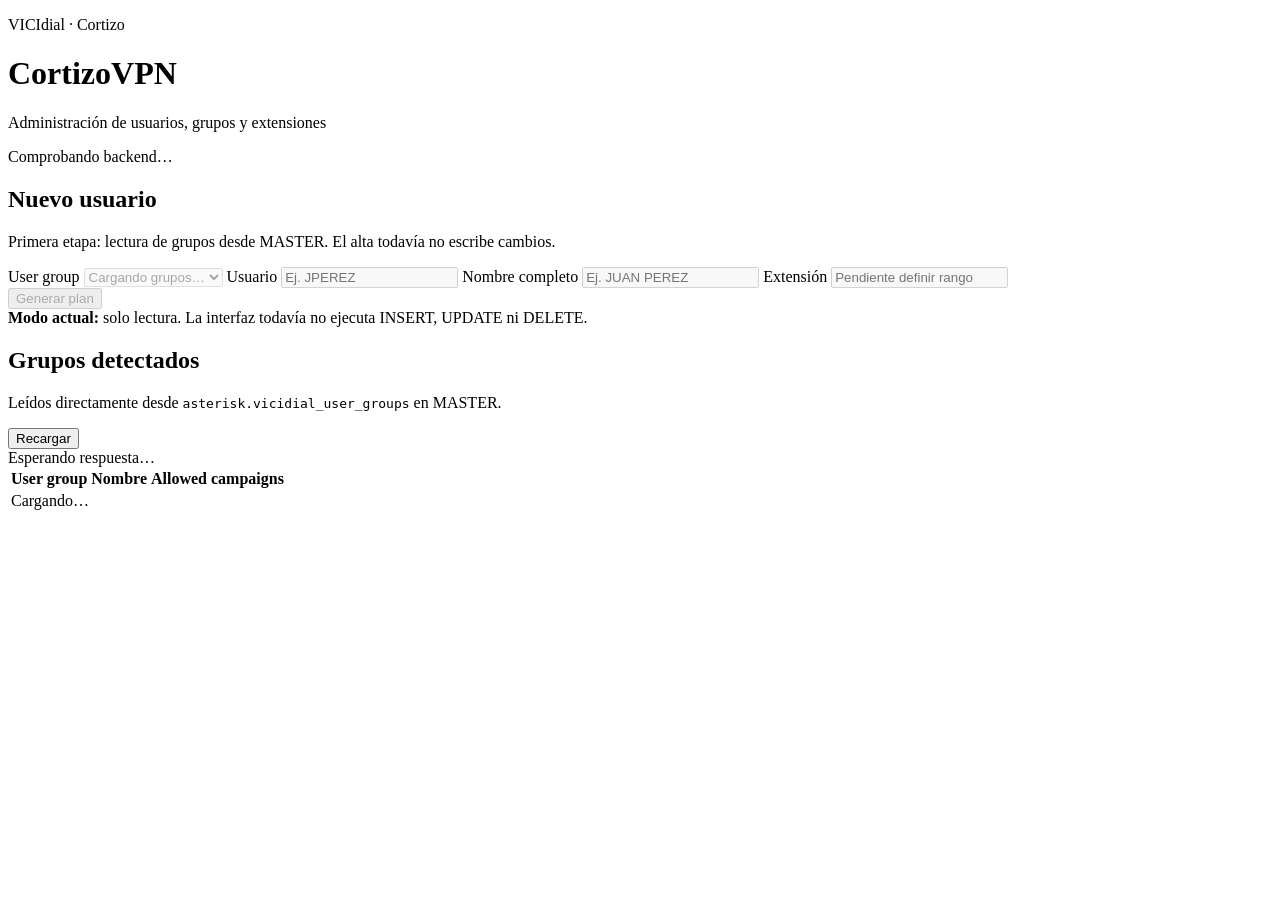
==== templates/index.html @ 68fb621b "feat: add initial CortizoVPN web interface" ====
<!doctype html>
<html lang="es">
<head>
  <meta charset="utf-8">
  <meta name="viewport" content="width=device-width, initial-scale=1">
  <title>CortizoVPN</title>
  <link rel="stylesheet" href="static/app.css">
</head>
<body>
  <div class="shell">
    <header class="topbar">
      <div>
        <p class="eyebrow">VICIdial · Cortizo</p>
        <h1>CortizoVPN</h1>
        <p class="subtitle">Administración de usuarios, grupos y extensiones</p>
      </div>
      <div id="healthBadge" class="badge badge-wait">Comprobando backend…</div>
    </header>

    <main>
      <section class="card">
        <div class="card-head">
          <div>
            <h2>Nuevo usuario</h2>
            <p>Primera etapa: lectura de grupos desde MASTER. El alta todavía no escribe cambios.</p>
          </div>
        </div>

        <div class="grid">
          <label>
            <span>User group</span>
            <select id="userGroup" disabled>
              <option>Cargando grupos…</option>
            </select>
          </label>

          <label>
            <span>Usuario</span>
            <input id="username" type="text" placeholder="Ej. JPEREZ" disabled>
          </label>

          <label class="wide">
            <span>Nombre completo</span>
            <input id="fullName" type="text" placeholder="Ej. JUAN PEREZ" disabled>
          </label>

          <label>
            <span>Extensión</span>
            <input id="extension" type="text" placeholder="Pendiente definir rango" disabled>
          </label>

          <div class="actions">
            <button type="button" disabled>Generar plan</button>
          </div>
        </div>

        <div class="notice">
          <strong>Modo actual:</strong> solo lectura. La interfaz todavía no ejecuta INSERT, UPDATE ni DELETE.
        </div>
      </section>

      <section class="card">
        <div class="card-head">
          <div>
            <h2>Grupos detectados</h2>
            <p>Leídos directamente desde <code>asterisk.vicidial_user_groups</code> en MASTER.</p>
          </div>
          <button id="reloadGroups" class="secondary" type="button">Recargar</button>
        </div>

        <div id="groupsStatus" class="status">Esperando respuesta…</div>

        <div class="table-wrap">
          <table>
            <thead>
              <tr>
                <th>User group</th>
                <th>Nombre</th>
                <th>Allowed campaigns</th>
              </tr>
            </thead>
            <tbody id="groupsBody">
              <tr>
                <td colspan="3">Cargando…</td>
              </tr>
            </tbody>
          </table>
        </div>
      </section>
    </main>
  </div>

  <script src="static/app.js"></script>
</body>
</html>
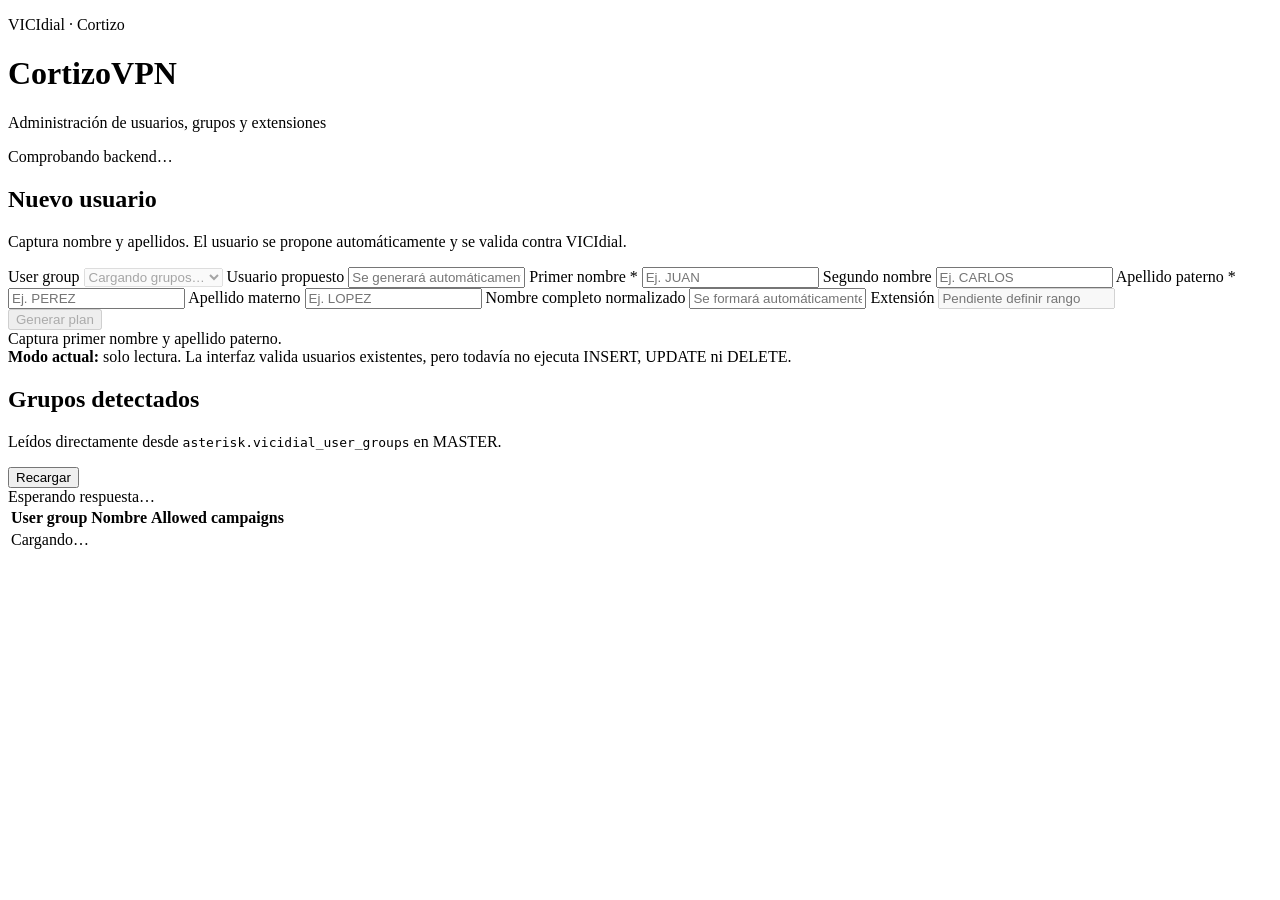
==== commit 424c1a5e: "feat: add name fields and username preview UI" ====
--- a/templates/index.html
+++ b/templates/index.html
@@ -22,26 +22,44 @@
         <div class="card-head">
           <div>
             <h2>Nuevo usuario</h2>
-            <p>Primera etapa: lectura de grupos desde MASTER. El alta todavía no escribe cambios.</p>
+            <p>Captura nombre y apellidos. El usuario se propone automáticamente y se valida contra VICIdial.</p>
           </div>
         </div>
 
         <div class="grid">
           <label>
             <span>User group</span>
-            <select id="userGroup" disabled>
-              <option>Cargando grupos…</option>
-            </select>
+            <select id="userGroup" disabled><option>Cargando grupos…</option></select>
           </label>
 
           <label>
-            <span>Usuario</span>
-            <input id="username" type="text" placeholder="Ej. JPEREZ" disabled>
+            <span>Usuario propuesto</span>
+            <input id="username" type="text" placeholder="Se generará automáticamente" readonly>
+          </label>
+
+          <label>
+            <span>Primer nombre *</span>
+            <input id="firstName" type="text" placeholder="Ej. JUAN">
+          </label>
+
+          <label>
+            <span>Segundo nombre</span>
+            <input id="secondName" type="text" placeholder="Ej. CARLOS">
+          </label>
+
+          <label>
+            <span>Apellido paterno *</span>
+            <input id="paternalSurname" type="text" placeholder="Ej. PEREZ">
+          </label>
+
+          <label>
+            <span>Apellido materno</span>
+            <input id="maternalSurname" type="text" placeholder="Ej. LOPEZ">
           </label>
 
           <label class="wide">
-            <span>Nombre completo</span>
-            <input id="fullName" type="text" placeholder="Ej. JUAN PEREZ" disabled>
+            <span>Nombre completo normalizado</span>
+            <input id="fullName" type="text" placeholder="Se formará automáticamente" readonly>
           </label>
 
           <label>
@@ -50,12 +68,14 @@
           </label>
 
           <div class="actions">
-            <button type="button" disabled>Generar plan</button>
+            <button id="generatePlan" type="button" disabled>Generar plan</button>
           </div>
         </div>
 
+        <div id="usernameStatus" class="status">Captura primer nombre y apellido paterno.</div>
+
         <div class="notice">
-          <strong>Modo actual:</strong> solo lectura. La interfaz todavía no ejecuta INSERT, UPDATE ni DELETE.
+          <strong>Modo actual:</strong> solo lectura. La interfaz valida usuarios existentes, pero todavía no ejecuta INSERT, UPDATE ni DELETE.
         </div>
       </section>
 
@@ -67,29 +87,16 @@
           </div>
           <button id="reloadGroups" class="secondary" type="button">Recargar</button>
         </div>
-
         <div id="groupsStatus" class="status">Esperando respuesta…</div>
-
         <div class="table-wrap">
           <table>
-            <thead>
-              <tr>
-                <th>User group</th>
-                <th>Nombre</th>
-                <th>Allowed campaigns</th>
-              </tr>
-            </thead>
-            <tbody id="groupsBody">
-              <tr>
-                <td colspan="3">Cargando…</td>
-              </tr>
-            </tbody>
+            <thead><tr><th>User group</th><th>Nombre</th><th>Allowed campaigns</th></tr></thead>
+            <tbody id="groupsBody"><tr><td colspan="3">Cargando…</td></tr></tbody>
           </table>
         </div>
       </section>
     </main>
   </div>
-
   <script src="static/app.js"></script>
 </body>
-</html>
+</html>
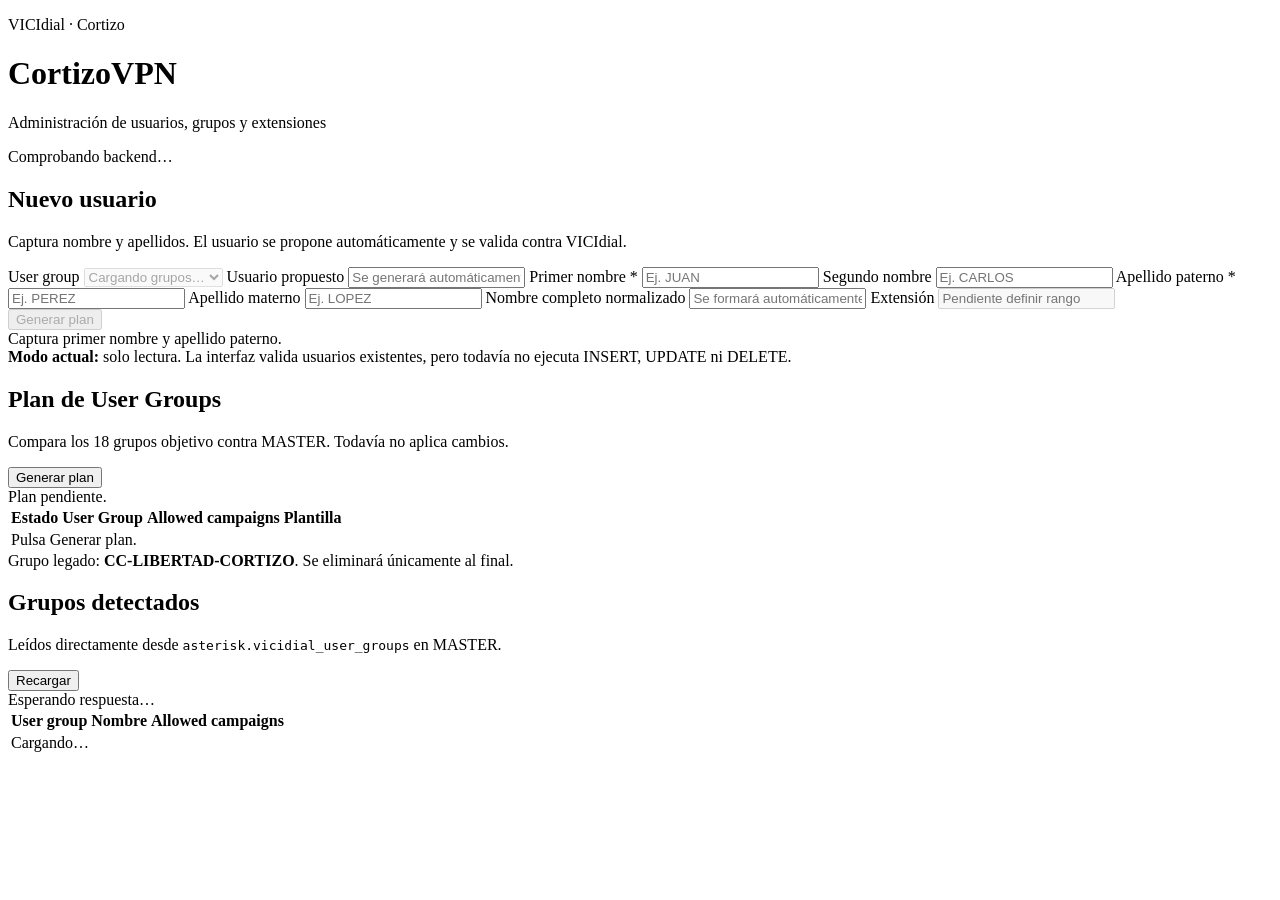
==== commit ae5a175b: "feat: add user-group plan UI" ====
--- a/templates/index.html
+++ b/templates/index.html
@@ -82,6 +82,35 @@
       <section class="card">
         <div class="card-head">
           <div>
+            <h2>Plan de User Groups</h2>
+            <p>Compara los 18 grupos objetivo contra MASTER. Todavía no aplica cambios.</p>
+          </div>
+          <button id="loadGroupPlan" class="secondary" type="button">Generar plan</button>
+        </div>
+        <div id="groupPlanStatus" class="status">Plan pendiente.</div>
+        <div class="table-wrap">
+          <table>
+            <thead>
+              <tr>
+                <th>Estado</th>
+                <th>User Group</th>
+                <th>Allowed campaigns</th>
+                <th>Plantilla</th>
+              </tr>
+            </thead>
+            <tbody id="groupPlanBody">
+              <tr><td colspan="4">Pulsa Generar plan.</td></tr>
+            </tbody>
+          </table>
+        </div>
+        <div id="legacyGroupNotice" class="notice">
+          Grupo legado: <strong>CC-LIBERTAD-CORTIZO</strong>. Se eliminará únicamente al final.
+        </div>
+      </section>
+
+      <section class="card">
+        <div class="card-head">
+          <div>
             <h2>Grupos detectados</h2>
             <p>Leídos directamente desde <code>asterisk.vicidial_user_groups</code> en MASTER.</p>
           </div>
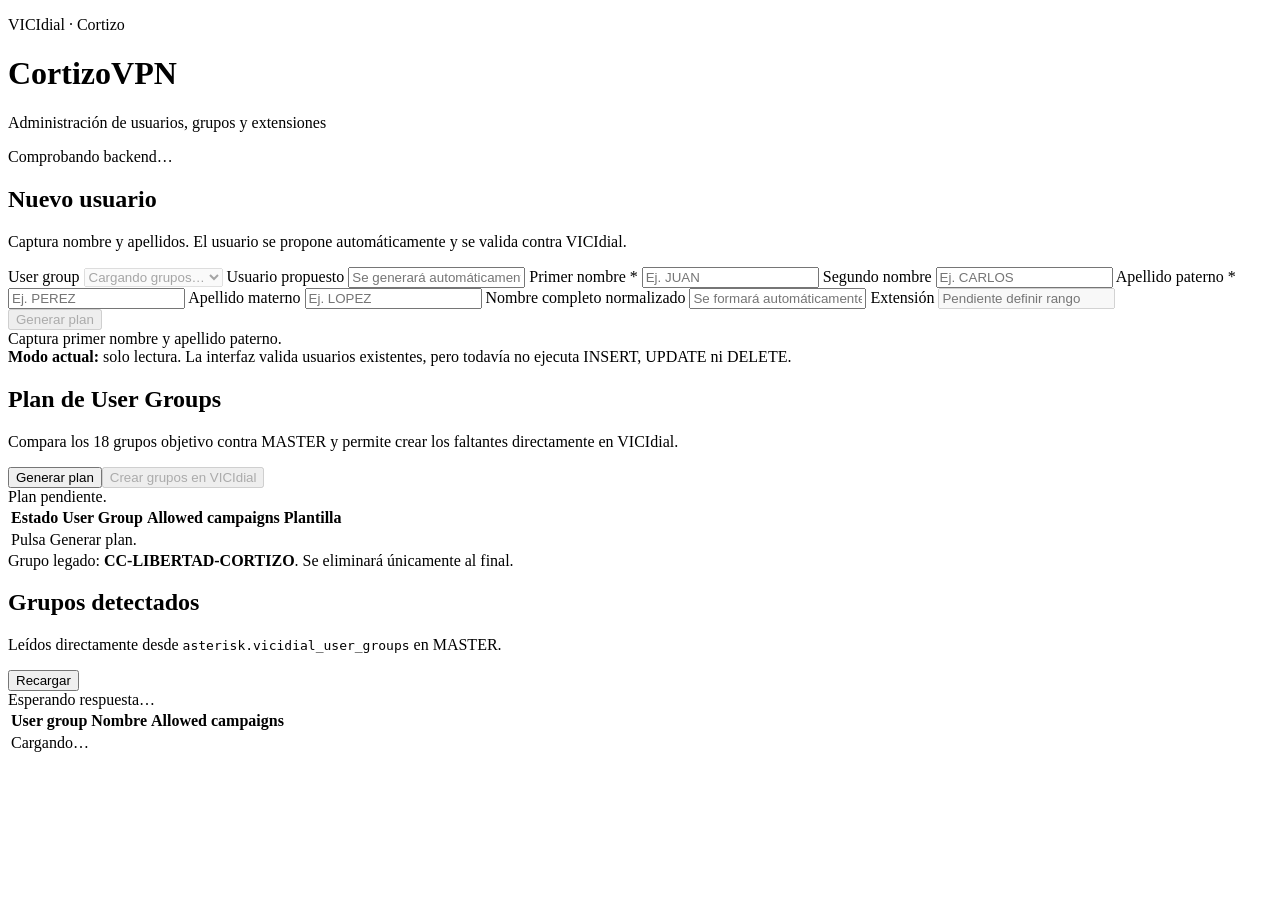
==== commit b127a189: "feat: add apply button for User Groups" ====
--- a/templates/index.html
+++ b/templates/index.html
@@ -83,9 +83,9 @@
         <div class="card-head">
           <div>
             <h2>Plan de User Groups</h2>
-            <p>Compara los 18 grupos objetivo contra MASTER. Todavía no aplica cambios.</p>
+            <p>Compara los 18 grupos objetivo contra MASTER y permite crear los faltantes directamente en VICIdial.</p>
           </div>
-          <button id="loadGroupPlan" class="secondary" type="button">Generar plan</button>
+          <div class="actions"><button id="loadGroupPlan" class="secondary" type="button">Generar plan</button><button id="applyGroupPlan" type="button" disabled>Crear grupos en VICIdial</button></div>
         </div>
         <div id="groupPlanStatus" class="status">Plan pendiente.</div>
         <div class="table-wrap">
